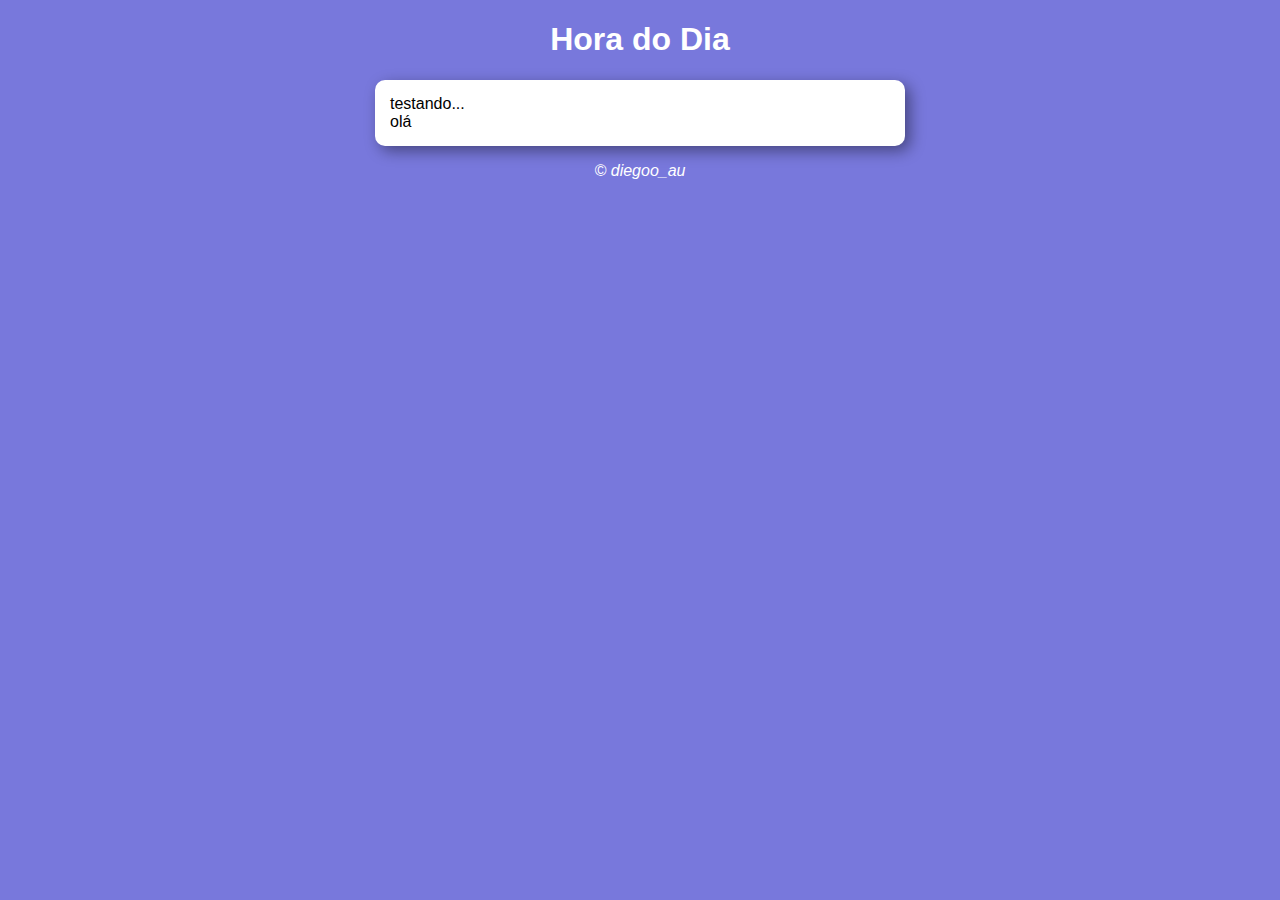
==== Exercicios/index.html @ 8698dbb2 "update" ====
<!DOCTYPE html>
<html lang="pt-br">

<head>
    <meta charset="UTF-8">
    <meta http-equiv="X-UA-Compatible" content="IE=edge">
    <meta name="viewport" content="width=device-width, initial-scale=1.0">
    <title>Dias da semana</title>
    <link rel="stylesheet" href="style.css">
</head>

<body>
    <header>
        <h1>Hora do Dia</h1>
    </header>
    <section>
        <div>
            testando...
        </div>
        <div>
            olá
        </div>
    </section>
    <footer>
       <p> &copy; diegoo_au</p> 

    </footer>
</body>
<script src="script.js"></script>
</html>
---- Exercicios/style.css ----
body {
    background-color: rgb(120, 120, 220);
    font: normal 12pt Arial;
}

header {
    color: white;
    text-align: center;
}

section {
    background-color: white;
    border-radius: 10px;
    padding: 15px;
    width: 500px;
    margin: auto;
    box-shadow: 5px 5px 15px rgba(0, 0, 0, 0.415);
    

}

footer {
    color: white;
    text-align: center;
    font-style: italic;
}
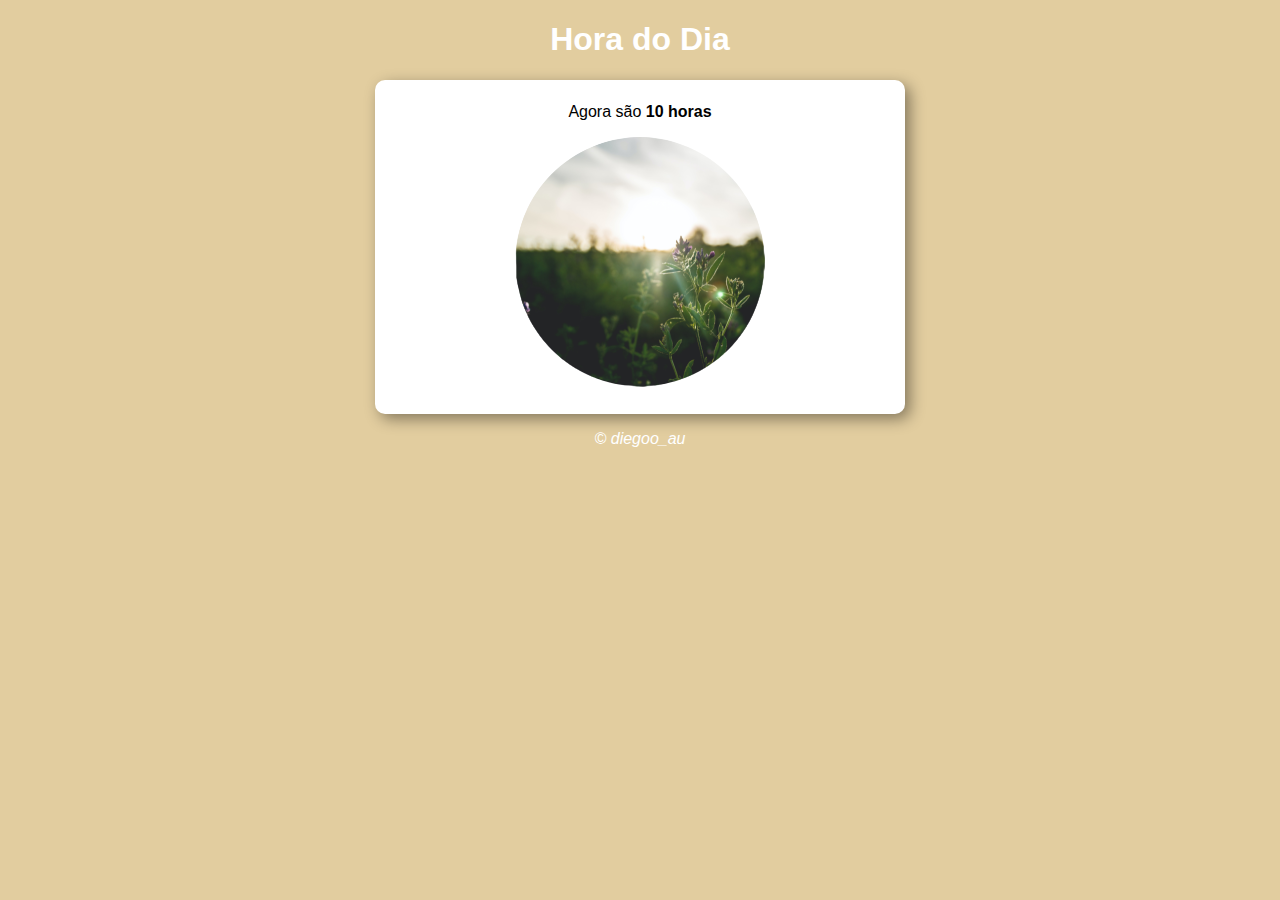
==== commit af569d64: "Hora do dia" ====
--- a/Exercicios/index.html
+++ b/Exercicios/index.html
@@ -9,16 +9,16 @@
     <link rel="stylesheet" href="style.css">
 </head>
 
-<body>
+<body onload="carregar()"> 
     <header>
         <h1>Hora do Dia</h1>
     </header>
     <section>
-        <div>
-            testando...
+        <div id="msg">
+            Aqui vai aparecer a hora 
         </div>
-        <div>
-            olá
+        <div id="foto">
+            <img id ="imagem" src="imagem/fotomanha.png" alt="Foto do Dia">
         </div>
     </section>
     <footer>
--- a/Exercicios/style.css
+++ b/Exercicios/style.css
@@ -6,8 +6,12 @@
 header {
     color: white;
     text-align: center;
+   
 }
-
+div{
+    text-align: center;
+    padding: 8px;
+}
 section {
     background-color: white;
     border-radius: 10px;
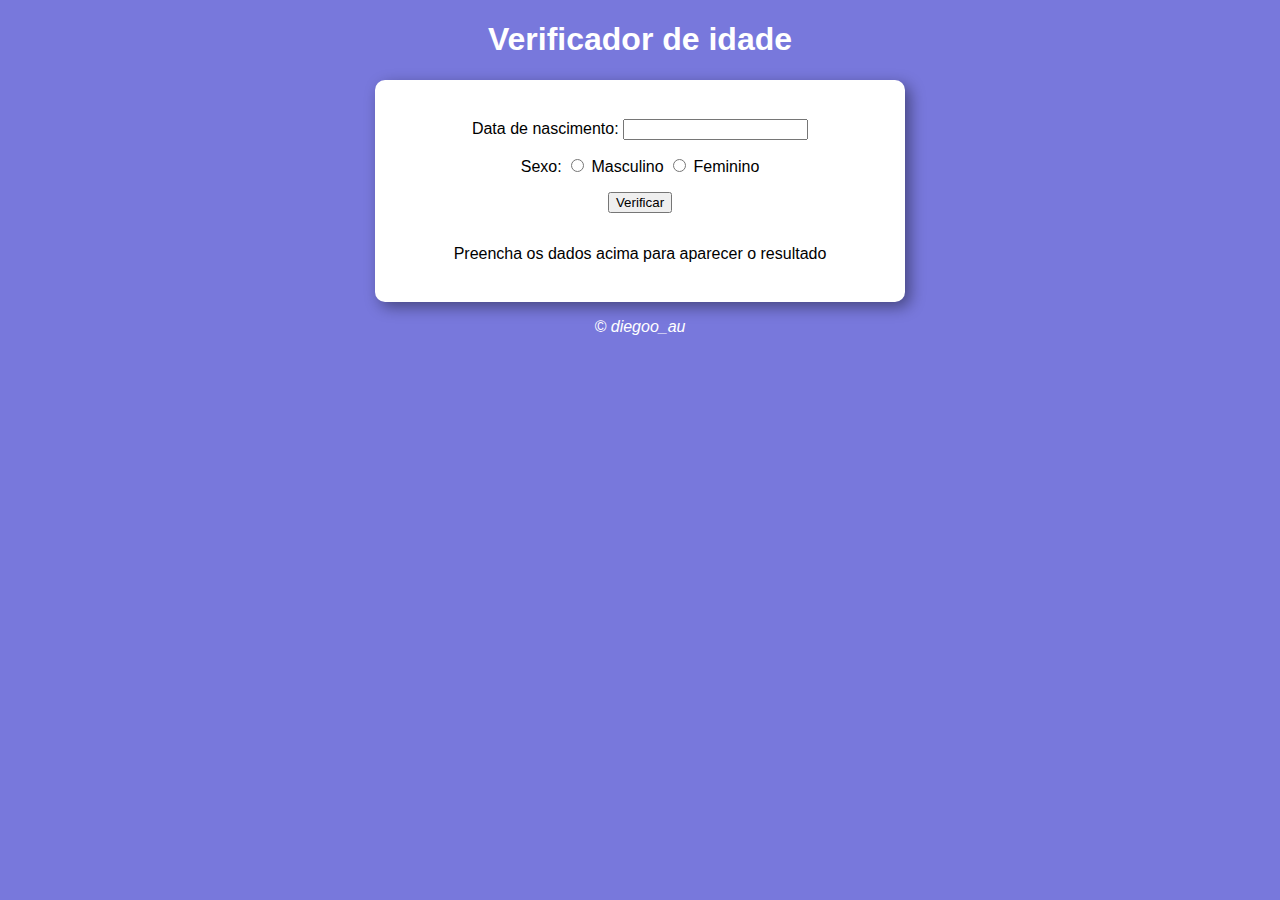
==== commit c91a526b: "update" ====
--- a/Exercicios/index.html
+++ b/Exercicios/index.html
@@ -9,16 +9,26 @@
     <link rel="stylesheet" href="style.css">
 </head>
 
-<body onload="carregar()"> 
+<body>
     <header>
-        <h1>Hora do Dia</h1>
+        <h1>Verificador de idade</h1>
     </header>
     <section>
-        <div id="msg">
-            Aqui vai aparecer a hora 
+        <div>
+           <p>Data de nascimento:
+             <input type="number" name="number" id="idade">
+        </p>
+        <p>
+            Sexo:
+            <input type="radio" name="radsex" id="masc">
+            <label for="masc">Masculino</label>
+            <input type="radio" name="radsex" id="fem">
+            <label for="fem">Feminino</label></p>
+
+            <input type="button" value="Verificar" onclick="verificar()">
         </div>
-        <div id="foto">
-            <img id ="imagem" src="imagem/fotomanha.png" alt="Foto do Dia">
+        <div id="res">
+          <P> Preencha os dados acima para aparecer o resultado</P> 
         </div>
     </section>
     <footer>
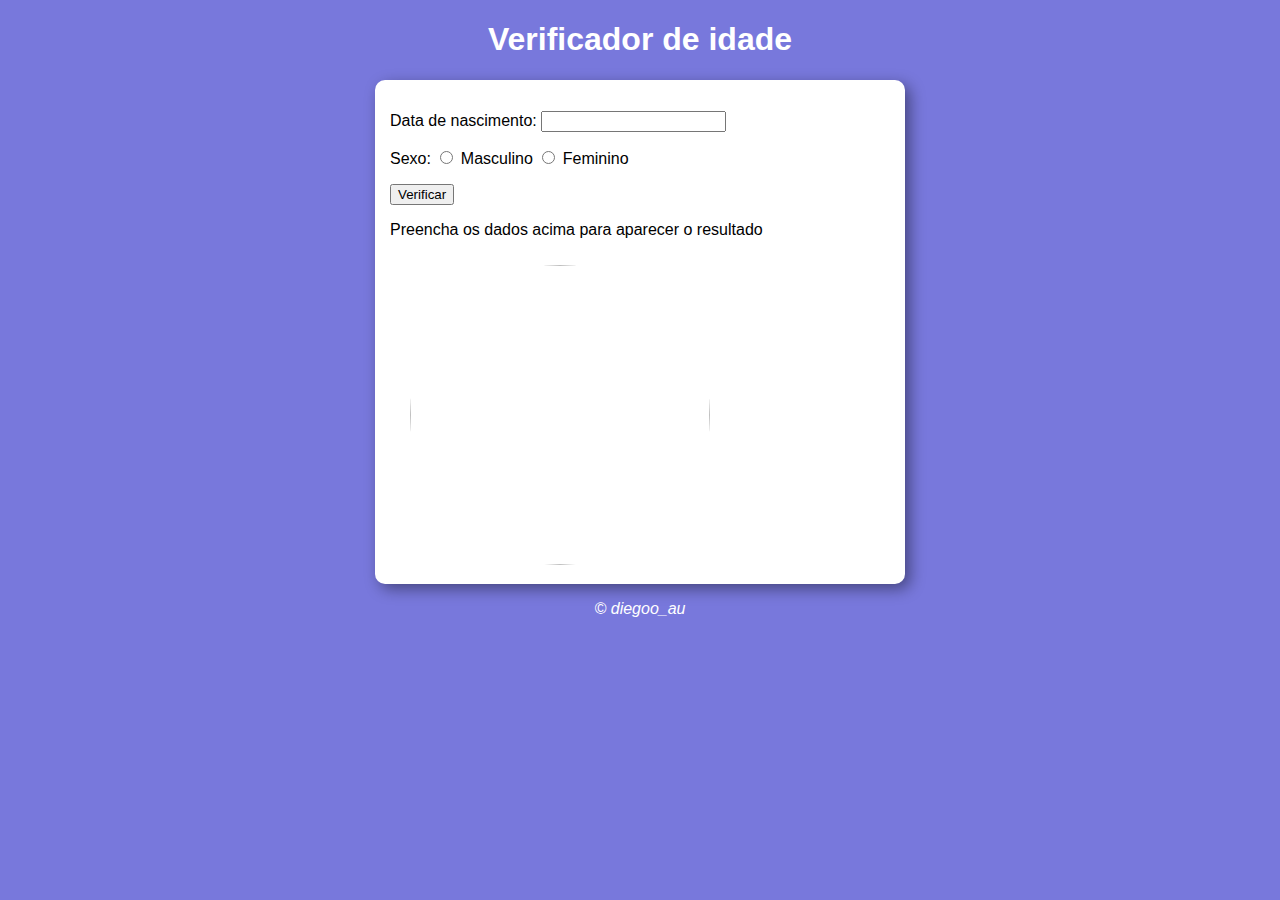
==== commit e15d475c: "update" ====
--- a/Exercicios/index.html
+++ b/Exercicios/index.html
@@ -29,6 +29,7 @@
         </div>
         <div id="res">
           <P> Preencha os dados acima para aparecer o resultado</P> 
+          <img id="foto">
         </div>
     </section>
     <footer>
--- a/Exercicios/style.css
+++ b/Exercicios/style.css
@@ -6,12 +6,8 @@
 header {
     color: white;
     text-align: center;
-   
 }
-div{
-    text-align: center;
-    padding: 8px;
-}
+
 section {
     background-color: white;
     border-radius: 10px;
@@ -27,4 +23,11 @@
     color: white;
     text-align: center;
     font-style: italic;
+}
+img {
+    width: 300px;
+    border-radius: 150px;
+    margin-top: 10px;
+    margin-left: 20px;
+    height: 300px;
 }